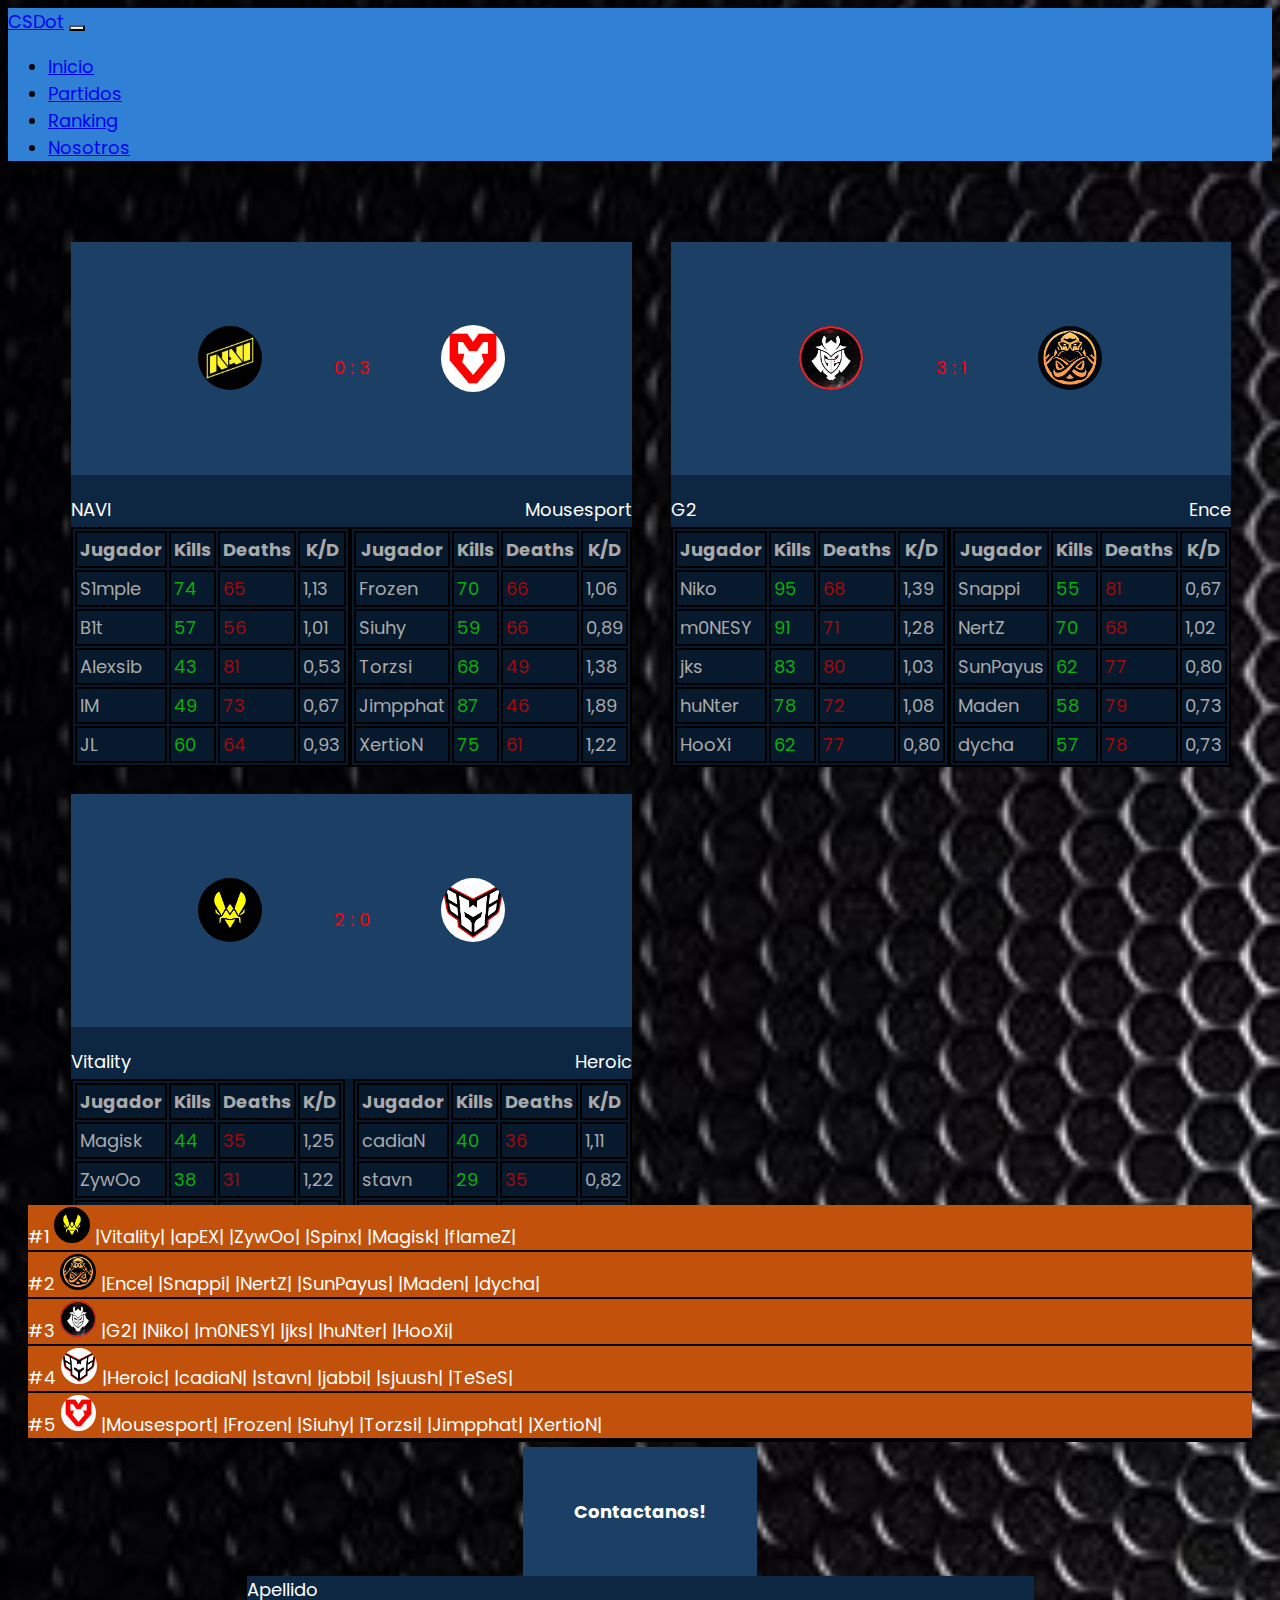
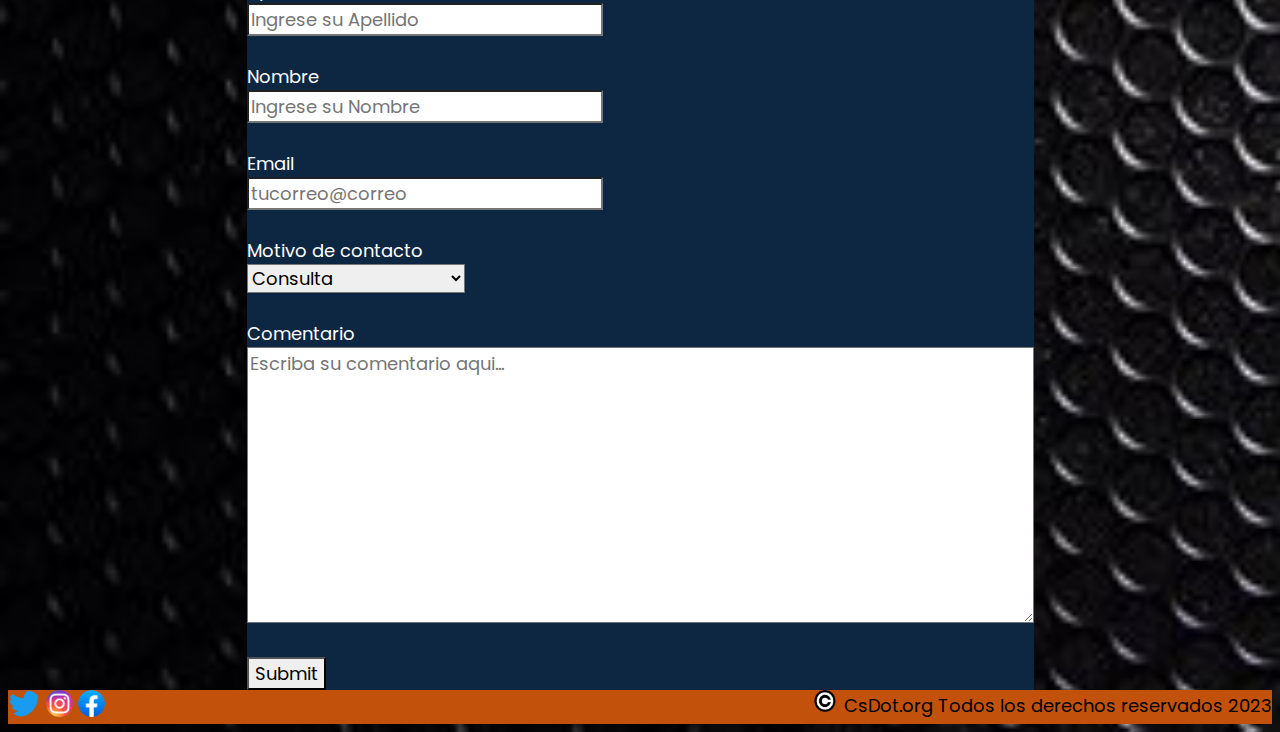
==== index.html @ 1301c26d "Primer commit" ====
<!DOCTYPE html>
<html lang="en">

<head>
    <meta charset="UTF-8">
    <meta name="viewport" content="width=device-width, initial-scale=1.0">
    <link rel="stylesheet" href="style.css">
    <link rel="icon" href="imagenes/logo.png" type="image/png">
    <link href="https://cdn.jsdelivr.net/npm/bootstrap@5.3.2/dist/css/bootstrap.min.css" rel="stylesheet"
        integrity="sha384-T3c6CoIi6uLrA9TneNEoa7RxnatzjcDSCmG1MXxSR1GAsXEV/Dwwykc2MPK8M2HN" crossorigin="anonymous">
    <title>CSdot</title>
</head>

<body data-spy="scroll" data-target=".navbar" data-offset="50">
    <header>
        <nav class="navbar navbar-expand-lg fixed-top contenedor navbar-color" >
            <div class="container-fluid">
                <a class="navbar-brand" href="#">CSDot</a>
                <button class="navbar-toggler" type="button" data-bs-toggle="collapse"
                    data-bs-target="#navbarSupportedContent" aria-controls="navbarSupportedContent"
                    aria-expanded="false" aria-label="Toggle navigation">
                    <span class="navbar-toggler-icon"></span>
                </button>
                <div class="collapse navbar-collapse" id="navbarSupportedContent">
                    <ul class="navbar-nav me-auto mb-2 mb-lg-0">
                        <li class="nav-item">
                            <a class="nav-link active" aria-current="page" href="#">Inicio</a>
                        </li>
                        <li class="nav-item">
                            <a class="nav-link" href="#pc">Partidos</a>
                        </li>
                        <li class="nav-item">
                            <a class="nav-link" href="#ec">Ranking</a>
                        </li>
                        <li class="nav-item">
                            <a class="nav-link" href="#fc">Nosotros</a>
                        </li>
                    </ul>
                </div>
            </div>
        </nav>
    </header>
    <main>
        <section class="partidos-contenedor contenedor" id="pc">
            <div class="partido p1">
                <div class="partido-top">
                    <img src="imagenes/navi.jpg" alt="navi-logo">
                    <p>0 : 3</p>
                    <img src="imagenes/mouse.png" alt="mouse-logo">
                </div>
                <div class="partido-nombres">
                    <p>NAVI</p>
                    <p>Mousesport</p>
                </div>
                <div class="partido-info">
                    <table>
                        <tr>
                            <th class="show">Jugador</th>
                            <th>Kills</th>
                            <th>Deaths</th>
                            <th>K/D</th>
                        </tr>
                        <tr>
                            <td class="show">S1mple</td>
                            <td class="green">74</td>
                            <td class="red">65</td>
                            <td>1,13</td>
                        </tr>
                        <tr>
                            <td class="show">B1t</td>
                            <td class="green">57</td>
                            <td class="red">56</td>
                            <td>1,01</td>
                        </tr>
                        <tr>
                            <td class="show">Alexsib</td>
                            <td class="green">43</td>
                            <td class="red">81</td>
                            <td>0,53</td>
                        </tr>
                        <tr>
                            <td class="show">IM</td>
                            <td class="green">49</td>
                            <td class="red">73</td>
                            <td>0,67</td>
                        </tr>
                        <tr>
                            <td class="show">JL</td>
                            <td class="green">60</td>
                            <td class="red">64</td>
                            <td>0,93</td>
                        </tr>
                    </table>

                    <table>
                        <tr>
                            <th class="show">Jugador</th>
                            <th>Kills</th>
                            <th>Deaths</th>
                            <th>K/D</th>
                        </tr>
                        <tr>
                            <td class="show">Frozen</td>
                            <td class="green">70</td>
                            <td class="red">66</td>
                            <td>1,06</td>
                        </tr>
                        <tr>
                            <td class="show">Siuhy</td>
                            <td class="green">59</td>
                            <td class="red">66</td>
                            <td>0,89</td>
                        </tr>
                        <tr>
                            <td class="show">Torzsi</td>
                            <td class="green">68</td>
                            <td class="red">49</td>
                            <td>1,38</td>
                        </tr>
                        <tr>
                            <td class="show">Jimpphat</td>
                            <td class="green">87</td>
                            <td class="red">46</td>
                            <td>1,89</td>
                        </tr>
                        <tr>
                            <td class="show">XertioN</td>
                            <td class="green">75</td>
                            <td class="red">61</td>
                            <td>1,22</td>
                        </tr>
                    </table>
                </div>
            </div>
            <div class="partido p2">
                <div class="partido-top">
                    <img src="imagenes/g2.jpg" alt="g2-logo">
                    <p>3 : 1</p>
                    <img src="imagenes/ence.png" alt="ence-logo">
                </div>
                <div class="partido-nombres">
                    <p>G2</p>
                    <p>Ence</p>
                </div>
                <div class="partido-info">
                    <table>
                        <tr>
                            <th class="show">Jugador</th>
                            <th>Kills</th>
                            <th>Deaths</th>
                            <th>K/D</th>
                        </tr>
                        <tr>
                            <td class="show">Niko</td>
                            <td class="green">95</td>
                            <td class="red">68</td>
                            <td>1,39</td>
                        </tr>
                        <tr>
                            <td class="show">m0NESY</td>
                            <td class="green">91</td>
                            <td class="red">71</td>
                            <td>1,28</td>
                        </tr>
                        <tr>
                            <td class="show">jks</td>
                            <td class="green">83</td>
                            <td class="red">80</td>
                            <td>1,03</td>
                        </tr>
                        <tr>
                            <td class="show">huNter</td>
                            <td class="green">78</td>
                            <td class="red">72</td>
                            <td>1,08</td>
                        </tr>
                        <tr>
                            <td class="show">HooXi</td>
                            <td class="green">62</td>
                            <td class="red">77</td>
                            <td>0,80</td>
                        </tr>
                    </table>

                    <table>
                        <tr>
                            <th class="show">Jugador</th>
                            <th>Kills</th>
                            <th>Deaths</th>
                            <th>K/D</th>
                        </tr>
                        <tr>
                            <td class="show">Snappi</td>
                            <td class="green">55</td>
                            <td class="red">81</td>
                            <td>0,67</td>
                        </tr>
                        <tr>
                            <td class="show">NertZ</td>
                            <td class="green">70</td>
                            <td class="red">68</td>
                            <td>1,02</td>
                        </tr>
                        <tr>
                            <td class="show">SunPayus</td>
                            <td class="green">62</td>
                            <td class="red">77</td>
                            <td>0,80</td>
                        </tr>
                        <tr>
                            <td class="show">Maden</td>
                            <td class="green">58</td>
                            <td class="red">79</td>
                            <td>0,73</td>
                        </tr>
                        <tr>
                            <td class="show">dycha</td>
                            <td class="green">57</td>
                            <td class="red">78</td>
                            <td>0,73</td>
                        </tr>
                    </table>
                </div>
            </div>
            <div class="partido p3">
                <div class="partido-top">
                    <img src="imagenes/vitality.png" alt="vitality-logo">
                    <p>2 : 0</p>
                    <img src="imagenes/heroic.png" alt="heroic-logo">
                </div>
                <div class="partido-nombres">
                    <p>Vitality</p>
                    <p>Heroic</p>
                </div>
                <div class="partido-info">
                    <table>
                        <tr>
                            <th class="show">Jugador</th>
                            <th>Kills</th>
                            <th>Deaths</th>
                            <th>K/D</th>
                        </tr>
                        <tr>
                            <td class="show">Magisk</td>
                            <td class="green">44</td>
                            <td class="red">35</td>
                            <td>1,25</td>
                        </tr>
                        <tr>
                            <td class="show">ZywOo</td>
                            <td class="green">38</td>
                            <td class="red">31</td>
                            <td>1,22</td>
                        </tr>
                        <tr>
                            <td class="show">dupreeh</td>
                            <td class="green">39</td>
                            <td class="red">31</td>
                            <td>1,25</td>
                        </tr>
                        <tr>
                            <td class="show">apEX</td>
                            <td class="green">35</td>
                            <td class="red">34</td>
                            <td>1,02</td>
                        </tr>
                        <tr>
                            <td class="show">Spinx</td>
                            <td class="green">33</td>
                            <td class="red">31</td>
                            <td>1,06</td>
                        </tr>
                    </table>

                    <table>
                        <tr>
                            <th class="show">Jugador</th>
                            <th>Kills</th>
                            <th>Deaths</th>
                            <th>K/D</th>
                        </tr>
                        <tr>
                            <td class="show">cadiaN</td>
                            <td class="green">40</td>
                            <td class="red">36</td>
                            <td>1,11</td>
                        </tr>
                        <tr>
                            <td class="show">stavn</td>
                            <td class="green">29</td>
                            <td class="red">35</td>
                            <td>0,82</td>
                        </tr>
                        <tr>
                            <td class="show">jabbi</td>
                            <td class="green">34</td>
                            <td class="red">40</td>
                            <td>0,85</td>
                        </tr>
                        <tr>
                            <td class="show">sjuush</td>
                            <td class="green">27</td>
                            <td class="red">37</td>
                            <td>0,72</td>
                        </tr>
                        <tr>
                            <td class="show">TeSeS</td>
                            <td class="green">31</td>
                            <td class="red">42</td>
                            <td>0,73</td>
                        </tr>
                    </table>
                </div>
            </div>
        </section>

        <section class="equipos-contenedor contenedor" id="ec">
            <div class="equipos eq-1">
                <p>#1</p>
                <img src="imagenes/vitality.png" alt="vitality-logo">
                <p>|Vitality|</p>
                <p>|apEX|</p>
                <p>|ZywOo|</p>
                <p>|Spinx|</p>
                <p>|Magisk|</p>
                <p>|flameZ|</p>
            </div>
            <div class="equipos eq-2">
                <p>#2</p>
                <img src="imagenes/ence.png" alt="ence-log">
                <p>|Ence|</p>
                <p>|Snappi|</p>
                <p>|NertZ|</p>
                <p>|SunPayus|</p>
                <p>|Maden|</p>
                <p>|dycha|</p>
            </div>
            <div class="equipos eq-3">
                <p>#3</p>
                <img src="imagenes/g2.jpg" alt="g2-log">
                <p>|G2|</p>
                <p>|Niko|</p>
                <p>|m0NESY|</p>
                <p>|jks|</p>
                <p>|huNter|</p>
                <p>|HooXi|</p>
            </div>
            <div class="equipos eq-4">
                <p>#4</p>
                <img src="imagenes/heroic.png" alt="heroic-log">
                <p>|Heroic|</p>
                <p>|cadiaN|</p>
                <p>|stavn|</p>
                <p>|jabbi|</p>
                <p>|sjuush|</p>
                <p>|TeSeS|</p>
            </div>
            <div class="equipos eq-5">
                <p>#5</p>
                <img src="imagenes/mouse.png" alt="mouse-log">
                <p>|Mousesport|</p>
                <p>|Frozen|</p>
                <p>|Siuhy|</p>
                <p>|Torzsi|</p>
                <p>|Jimpphat|</p>
                <p>|XertioN|</p>
            </div>
        </section>


    </main>
    <footer class="footer-container contenedor" id="fc">
        <div class="contactanos">
            <div class="titulo">
                <h3>Contactanos!</h3>
            </div>
            <div class="formulario">
                <form action="#"></form>
                <label for="apellido">Apellido</label>
                <br>
                <input type="text" name="apellido" placeholder="Ingrese su Apellido">
                <br>
                <br>
                <label for="nombre">Nombre</label>
                <br>
                <input type="text" name="nombre" placeholder="Ingrese su Nombre">
                <br>
                <br>
                <label for="email">Email</label>
                <br>
                <input type="email" name="email" placeholder="tucorreo@correo">
                <br>
                <br>
                <label for="motivo">Motivo de contacto</label>
                <br>
                <select name="motivo" id="motivo">
                    <option value="Consulta">Consulta</option>
                    <option value="Queja">Queja</option>
                    <option value="Reportar un fallo">Reportar un fallo</option>
                    <option value="Reportar un operador">Reportar un operador</option>
                </select>
                <br>
                <br>
                <label for="comentario">Comentario</label>
                <br>
                <textarea name="comentaio" id="#" cols="50" rows="10"
                    placeholder="Escriba su comentario aqui..."></textarea>
                <br>
                <br>
                <input type="submit">
            </div>
        </div>


        <div class="enlaces">
            <div class="redes">
                <a href="https://twitter.com/" target="_blank"><img src="imagenes/twitter.png" alt="twitter logo"></a>
                <a href="https://instagram.com/" target="_blank"><img src="imagenes/instagram.webp" alt="instagram logo"></a>
                <a href="https://facebook.com/" target="_blank"><img src="imagenes/facebook.png" alt="facebook logo"></a>
            </div>
            <div class="copy">
                <img src="imagenes/copyright.png" alt="copyright logo">CsDot.org Todos los derechos reservados 2023
            </div>
        </div>
    </footer>

    <script src="https://cdn.jsdelivr.net/npm/bootstrap@5.3.2/dist/js/bootstrap.bundle.min.js"
        integrity="sha384-C6RzsynM9kWDrMNeT87bh95OGNyZPhcTNXj1NW7RuBCsyN/o0jlpcV8Qyq46cDfL"
        crossorigin="anonymous"></script>
</body>

</html>
---- style.css ----
@import url('https://fonts.googleapis.com/css2?family=Poppins:wght@300&display=swap');


*{
    font-family: 'Poppins', sans-serif;
    font-size: large;
    box-sizing: border-box;
    background-size: cover;
}
body{
    background-image: url(./imagenes/fondo2.jpg);
}
.navbar-color{
    background-color: rgb(48, 129, 214);
}

main{
    display: grid;
    grid-template-rows: repeat(2,1fr); 
    /* display: flex;
    flex-direction: column;
    justify-content: space-between; */

}

.partidos-contenedor{
    grid-column: 1/2;
    grid-row: 1/2;
    margin: 5%;
    max-width: 90%;
    max-height: 200px;
    display: grid;
    grid-template-columns: repeat(3,1fr);
    column-gap: 3vw;
}
p{
    display: inline-block;
    margin-bottom: 0px !important;
}
.partido{
    display: grid;
    grid-template-rows: 1fr 10% 1fr;
    background-color: rgb(27, 63, 101);

}
.partido-top{
    display: flex;
    justify-content: space-evenly;
    align-items: center;
    margin: 10%;
    color: red;
}
.partido-nombres{
    display: flex;
    justify-content: space-between;
    align-items: center;
    background-color: rgb(13, 38, 65);
    color: white;
}
.partido-info{
    display: flex;
    justify-content: space-between;
    background-color: rgb(7, 25, 45);
    color: rgb(170, 169, 169);
}
.red{
    color: rgb(161, 10, 10);
}
.green{
    color: rgb(9, 176, 9);
}
table,tr,td,th {
    border: 2px solid black!important;
}

th, td {
    padding: 3px;
  }
.equipos-contenedor{
    grid-column: 1/2;
    grid-row: 2/3;
    display: grid;
    margin-top: 15%;
    margin-left: 20px;
    margin-right: 20px;
    grid-template-columns: repeat(3,1fr);
    grid-template-rows: repeat(5,1fr);
    align-items: center;
    background-color: rgb(194, 81, 11);
    color: white;
    border-bottom: 2px solid black;
}
.titulo{
    background-color: rgb(27, 63, 101);
    color: white;
}
.formulario{
    background-color: rgb(13, 38, 65);
    color: white;  
}
.eq-1{
    grid-column: 1/4;
    grid-row: 1/1;
    border-bottom: 2px solid black;
}
.eq-2{
    grid-column: 1/4;
    grid-row: 2/2;
    border-bottom: 2px solid black;
}
.eq-3{
    grid-column: 1/4;
    grid-row: 3/3;
    border-bottom: 2px solid black;
}
.eq-4{
    grid-column: 1/4;
    grid-row: 4/4;
    border-bottom: 2px solid black;
}
.eq-5{
    grid-column: 1/4;
    grid-row: 5/5;
    border-bottom: 2px solid black;
}

.equipos-contenedor img{
    max-width: 4vw;
    max-height: 4vh;
}
h3{
    display: inline-block;
    margin: 4vw;
}

.contactanos{
    display: flex;
    flex-direction: column;
    align-items: center;
    margin-top: 5px;
}

.formulario label{
    align-self: center;
}

.enlaces{
    display: flex;
    justify-content: space-between;
    background-color: rgb(194, 81, 11);
    color: black;
}
.enlaces img{
    max-width: 3vw;
    max-height: 3vh;
}
img{
    max-height: 10vh;
    max-width: 5vw;
    border-radius: 50%;
}

@media (max-width:1535px) {
    main{
        display: flex;
        flex-direction: column;
        justify-content: space-between; 
        gap: 510px;
    }

    .partidos-contenedor{
        margin: 5%;
        max-width: 90%;
        max-height: 200px;
        grid-template-columns: repeat(2,1fr);
        grid-template-rows: repeat(2,1fr);
        column-gap: 3vw;
        row-gap: 3vh;
    }
    .p3{
        grid-row: 2/3;
    }
    
}

@media (max-width:1005px),(max-height:800px) {
    main{
        display: flex;
        flex-direction: column;
        justify-content: space-between; 
        gap: 1150px;
        max-height: 2000px;
        flex-shrink: 1;
    }

    .partidos-contenedor{
        margin: 5%;
        max-width: 90%;
        max-height: 200px;
        grid-template-columns: repeat(1,1fr);
        grid-template-rows: repeat(3,1fr);
        column-gap: 3vw;
        row-gap: 1vh;
    }
    .partido{
        max-width:1500px;
        padding-left: 100px;
        padding-right: 100px;

    }
    .p2{
        grid-row: 2/3;
    }
    .p3{
        grid-row: 3/4;
    }
    .equipos-contenedor{
        margin-top: 20%;
        padding-left: 10%;
        padding-right: 10%;
    }
    .partido-top img{
        max-width: 10vw;
        max-height: 10vh;
    }
    
}
@media (max-width:635px){
    .partido-info td,th{
        display: none;
    }
    .partido-info .show{
        display: contents;
    }
    .enlaces{
        display: flex;
        flex-wrap: wrap;
    }
    textarea{
        width: 400px;
        height: 200px;
    }
}
@media (max-width:420px){
    /* *{
        box-sizing: content-box;
    } */
    .partido-nombres,.partido-info{
        display: none;
    }
    .partido-top{
        margin-left: 1px;
    }
    .partido{
        height: 80px;
    }
    main{
        display: grid;
        grid-template-rows: repeat(2,auto);
    }
    .equipos-contenedor{
        grid-row: 2/3;
    }
    .partidos-contenedor{
        grid-row: 1;
    }
}
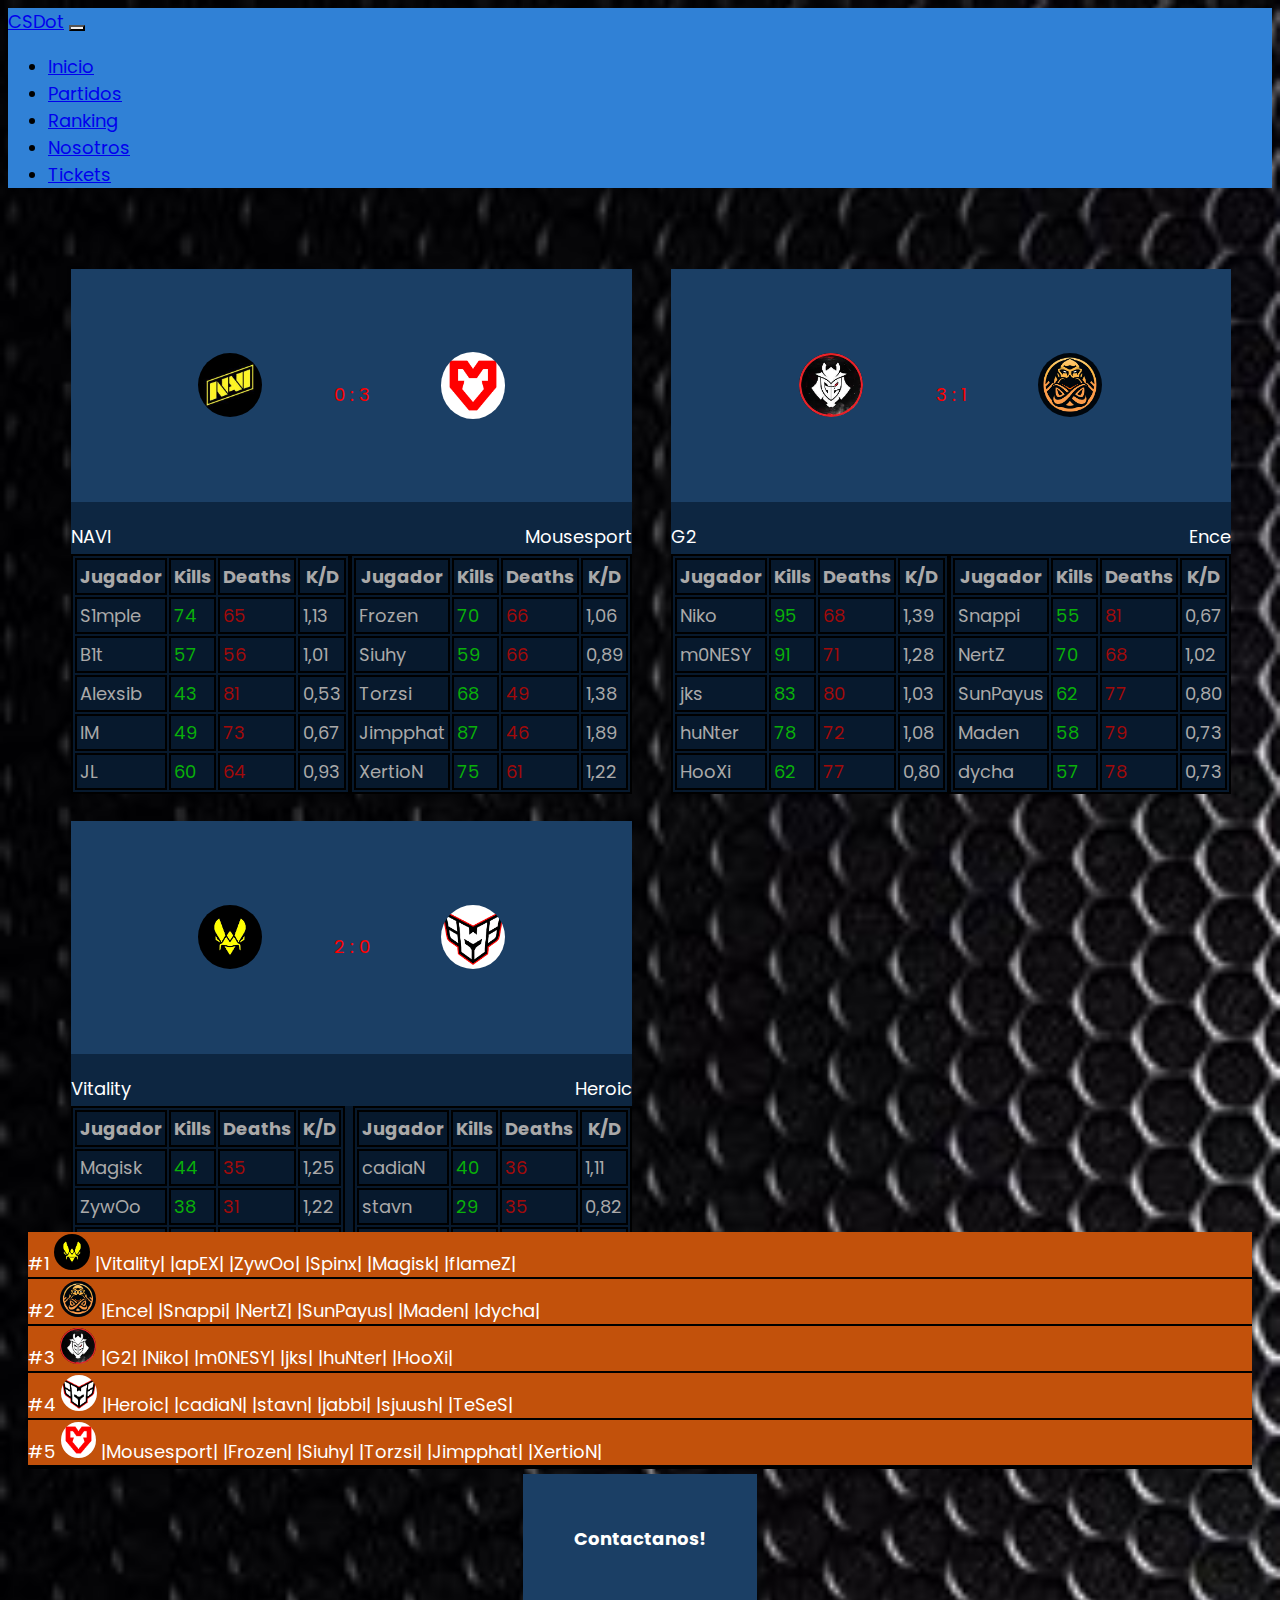
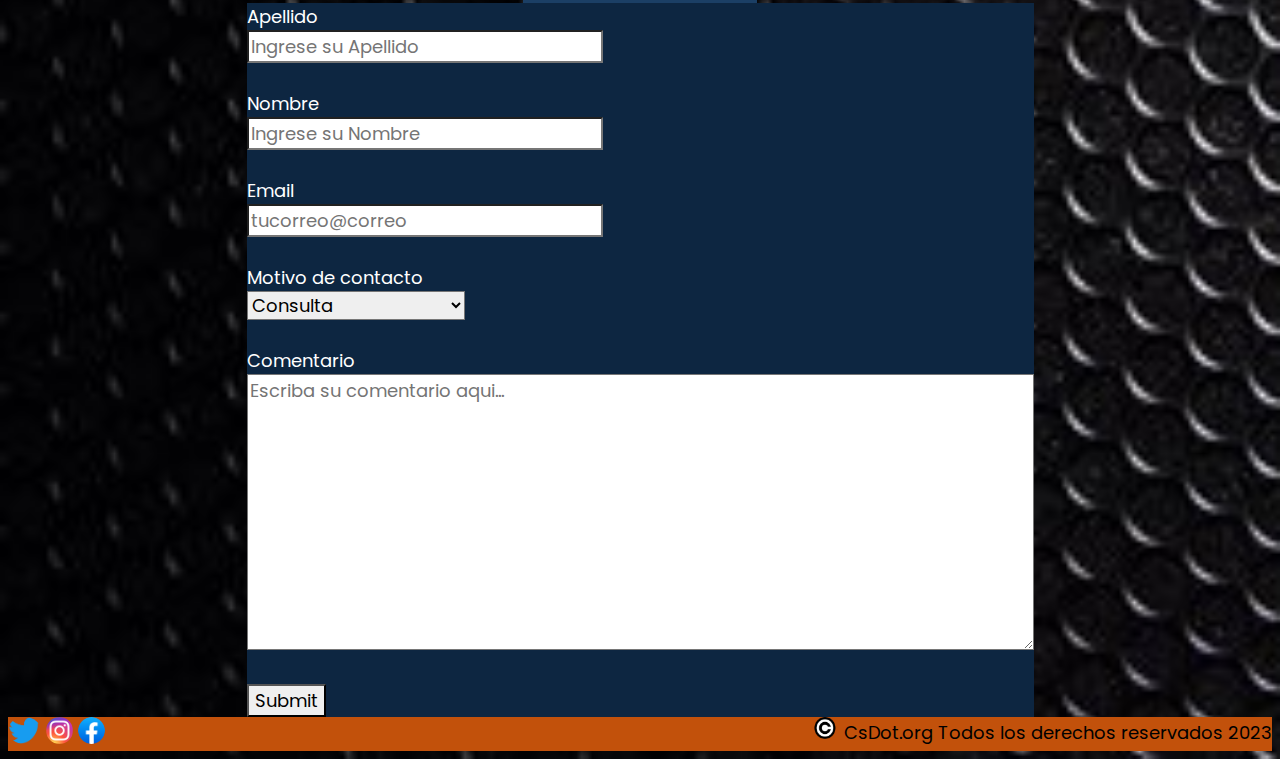
==== commit 9697d26f: "Tickets TP" ====
--- a/index.html
+++ b/index.html
@@ -35,6 +35,9 @@
                         <li class="nav-item">
                             <a class="nav-link" href="#fc">Nosotros</a>
                         </li>
+                        <li class="nav-item">
+                            <a class="nav-link" href="tickets.html">Tickets</a>
+                        </li>
                     </ul>
                 </div>
             </div>
